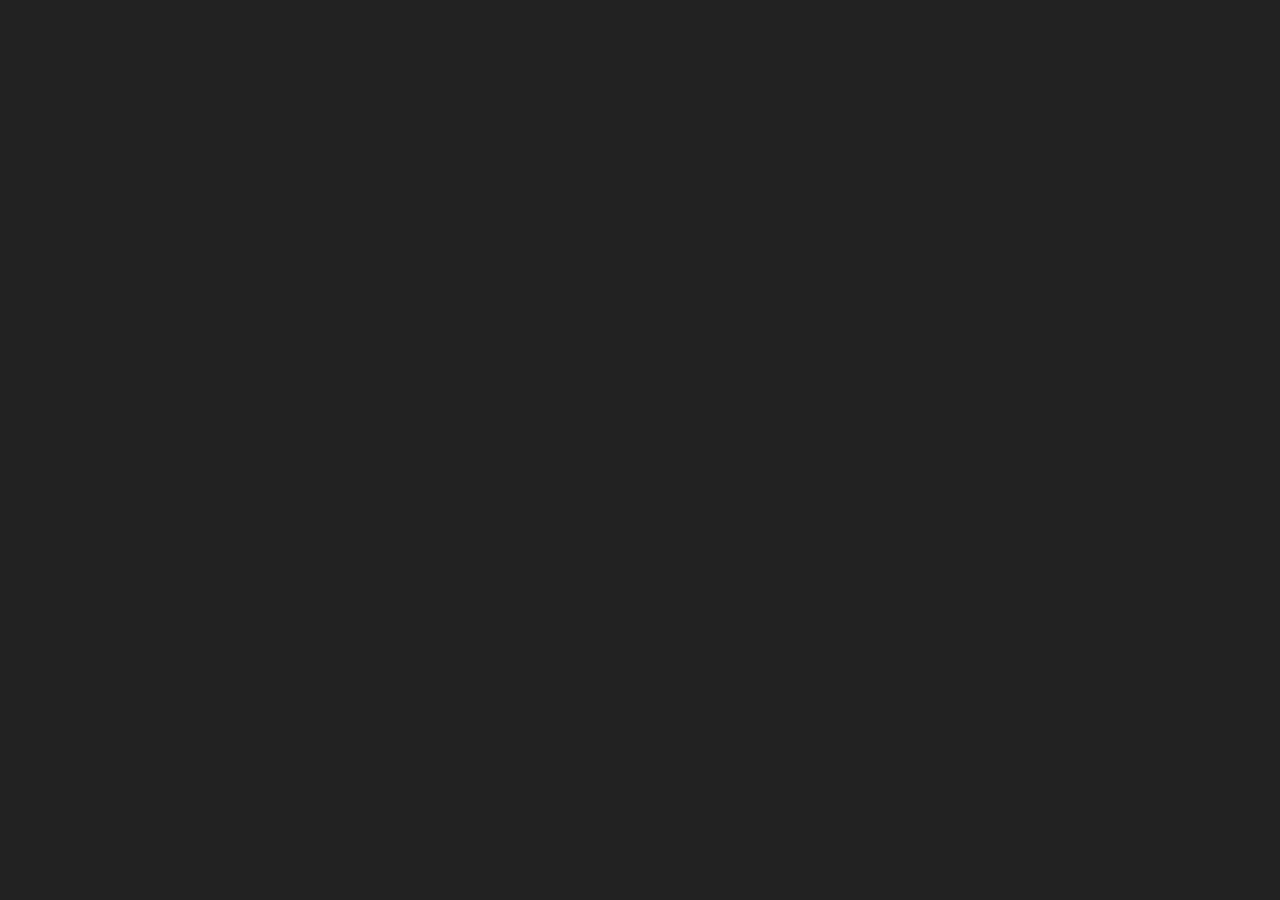
==== index.html @ 1e627712 "FIRST" ====
<!DOCTYPE html>
<!--[if IE 8]>
<html class="no-js lt-ie9" lang="en"> <![endif]-->
<!--[if gt IE 8]><!-->
<html class="no-js" lang="en"> <!--<![endif]-->
<head>
    <meta charset="utf-8">
    <meta name="viewport" content="width=device-width">
    <meta name="description" content="Try HiveMQ MQTT browser client – a websocket client that you can use to experiment with publishing and subscribing MQTT messages over port 8000">
    <title>MQTT Websocket Client</title>
    <link rel="stylesheet" href="css/style.css">
    <link rel="stylesheet" href="https://cdnjs.cloudflare.com/ajax/libs/fancybox/2.1.5/jquery.fancybox.min.css">
    <link rel="preconnect" href="https://fonts.googleapis.com">
    <link rel="preconnect" href="https://fonts.gstatic.com" crossorigin>
    <link href="https://fonts.googleapis.com/css2?family=Roboto&display=swap" rel="stylesheet">
</head>
<body class="notconnected" onload="websocketclient.connect();">

    <div id="grid-box">
        
    </div>
<script src="js/mqttws31.js"></script>
<script src="js/encoder.js"></script>
<script src="js/app.js"></script>
<script>
    
</script>
</body>
</html>
---- css/style.css ----
*{
    padding: 0;
    margin: 0;
}
html, body{
    background-color: #222222;
    height: 100%;
    width: 100%;
}
body{
    padding: 15px;
    box-sizing: border-box;
}
#grid-box{
    height: 100%;
    width: 100%;
    display: grid;
    grid-template-columns: 200px 200px 200px;    
    grid-gap: 15px;
    justify-content: center;
}
.botTagStyle{
    color: white;
    font-family: 'Roboto', sans-serif;
}
.botContainerStyle{
    background-color: #313131;
    display: flex;
    flex-direction: column;
    justify-content: center;
    align-items: center;
    cursor: pointer;
    border-radius: 5px;
    border: 1px solid transparent;
}
.botActive{
    border: 1px solid green;
}
.botInactive{
    border: 1px solid crimson;
}
.botSuscribed{
    border: 1px solid dodgerblue;
}
.botNotSuscribed{
    border: 1px solid lightgoldenrodyellow;
}
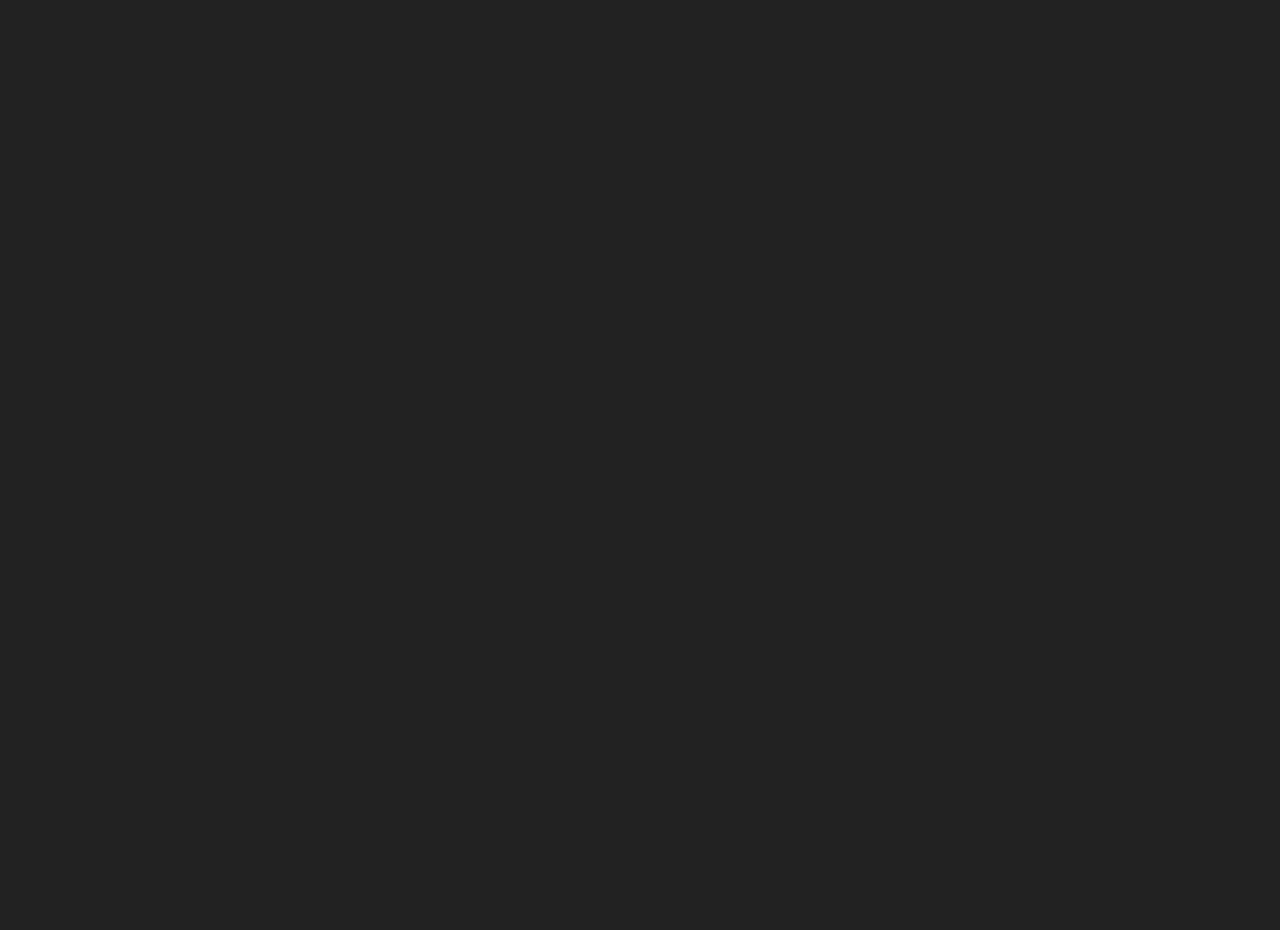
==== commit 269a55bb: "Second Commit" ====
--- a/index.html
+++ b/index.html
@@ -16,14 +16,14 @@
 </head>
 <body class="notconnected" onload="websocketclient.connect();">
 
-    <div id="grid-box">
-        
-    </div>
+    </nav>
+    <section>
+        <div id="grid-box">
+
+        </div>
+    </section>
 <script src="js/mqttws31.js"></script>
 <script src="js/encoder.js"></script>
 <script src="js/app.js"></script>
-<script>
-    
-</script>
 </body>
 </html>--- a/css/style.css
+++ b/css/style.css
@@ -9,21 +9,38 @@
 }
 body{
     padding: 15px;
-    box-sizing: border-box;
+    box-sizing: content-box;
+    display: flex;
+    flex-direction: column;
+    align-items: center;
+    justify-content: center;
+    min-height: 445px;
+
+}
+#topnav{
+    position: fixed;
+    width: 100%;
+    height: 60px;
+    background-color: #1e1e1e;
+    top: 0;
+    left: 0;
 }
 #grid-box{
-    height: 100%;
+    height: fit-content;
     width: 100%;
     display: grid;
-    grid-template-columns: 200px 200px 200px;    
+    grid-template-columns: 100px 100px 100px 100px 100px;
     grid-gap: 15px;
     justify-content: center;
+    align-items: center;
 }
 .botTagStyle{
     color: white;
     font-family: 'Roboto', sans-serif;
 }
 .botContainerStyle{
+    height: 100px;
+    width: 100px;
     background-color: #313131;
     display: flex;
     flex-direction: column;
@@ -34,14 +51,32 @@
     border: 1px solid transparent;
 }
 .botActive{
+    transition-duration: 1s;
     border: 1px solid green;
 }
 .botInactive{
+    transition-duration: 1s;
     border: 1px solid crimson;
 }
 .botSuscribed{
+    transition-duration: 1s;
+
     border: 1px solid dodgerblue;
 }
 .botNotSuscribed{
     border: 1px solid lightgoldenrodyellow;
+}
+@media screen and (max-width: 480px){
+    #grid-box{
+        height: fit-content;
+        width: 100%;
+        display: grid;
+        grid-template-columns: 100px 100px 100px;
+        grid-gap: 15px;
+        justify-content: center;
+        align-items: center;
+    }
+    body{
+        min-height: 790px;
+    }
 }